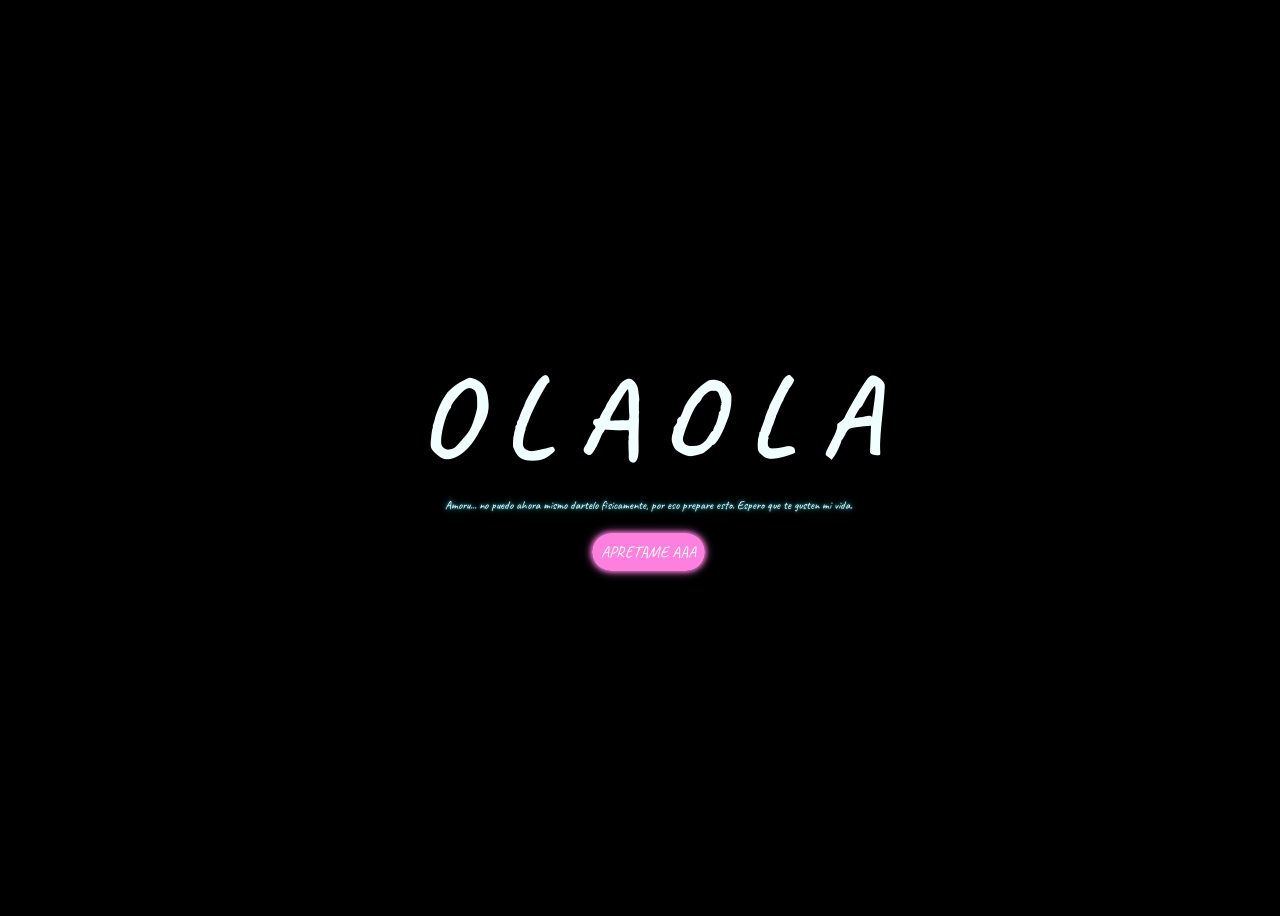
==== index.html @ c2a94c67 "Add files via upload" ====
<!DOCTYPE html>
<html lang="es">

<head>
    <meta charset="UTF-8">
    <meta http-equiv="X-UA-Compatible" content="IE=edge">
    <meta name="viewport" content="width=device-width, initial-scale=1.0">
    <link rel="stylesheet" href="css/style.css">
    <link rel="icon" href="img/flowers.png" type="image/x-icon">
    <title>Flowers</title>
</head>

<body>
    <div class="greetings">
        <span>O</span>
        <span>L</span>
        <span>A</span>
        <span>O</span>
        <span>L</span>
        <span>A</span>
    </div>
    <div class="description">
        <span>Amoru... no puedo ahora mismo dartelo fisicamente, por eso prepare esto. Espero que te gusten mi vida.</span>
    </div>
    <div class="button">
        <button class="botones">
            <a href="flower.html" style="color: #fff;">APRETAME AAA</a>
        </button>
    </div>

</body>

</html>
---- css/style.css ----
@import url('https://fonts.googleapis.com/css2?family=Caveat:wght@400;500;600;700&display=swap');

* {
    font-family: 'Caveat', cursive;
}

body {
    color: azure;
    width: 100%;
    height: 100vh;
    display: flex;
    flex-direction: column;
    align-items: center;
    justify-content: center;
    background-color: black;
    padding: 20px;
    box-sizing: border-box;
}

.botones {
    padding: 9px;
    border-radius: 80px;
    background-color: transparent;
    border: none;
}

.botones a {
    background-color: #fd7fde;
    padding: 9px;
    border-radius: 80px;
    -webkit-border-radius: 80px;
    -moz-border-radius: 80px;
    -ms-border-radius: 80px;
    -o-border-radius: 80px;
    box-shadow: 0 0 5px #fd7fde, 0 0 10px #fd7fde;
}

.botones a:focus {
    background-color: rgb(50, 194, 194);
}

.greetings {
    font-size: clamp(2rem, 12vw, 7rem);
    font-weight: 900;
    margin-bottom: 10px;
}

.greetings>span {
    animation: glow 2.5s ease-in-out infinite;
}

@keyframes glow {

    0%,
    100% {
        color: #ffb6c1;
        text-shadow: 0 0 12px #39c6d6, 0 0 50px #39c6d6, 0 0 100px #39c6d6;
    }

    10%,
    90% {
        color: #111;
        text-shadow: none;
    }
}

.greetings>span:nth-child(2) {
    animation-delay: .2s;
}

.greetings>span:nth-child(3) {
    animation-delay: .4s;
}

.greetings>span:nth-child(4) {
    animation-delay: .6s;
}

.greetings>span:nth-child(5) {
    animation-delay: .8s;
}

.greetings>span:nth-child(6) {
    animation-delay: 1s;
}

.description {
    font-size: clamp(0.5rem, 3vw, 0.75rem);
    margin-bottom: 20px;
    text-shadow: 0 0 3px #39c6d6, 0 0 6px #39c6d6;
    text-align: center;
    max-width: 90%;
}

.button a {
    text-decoration: none;
    font-size: clamp(0.8rem, 4vw, 1rem);
    color: #111;
}

@media screen and (max-width:574px) {
    body {
        padding: 10px;
    }

    .greetings {
        display: block;
        font-size: clamp(1.5rem, 8vw, 4rem);
        font-weight: 800;
        text-align: center;
        margin-bottom: 5px;
    }

    .description {
        font-size: clamp(0.4rem, 2.5vw, 1rem);
        margin-bottom: 15px;
    }

    .button a {
        font-size: clamp(0.7rem, 3vw, 1rem);
    }
}
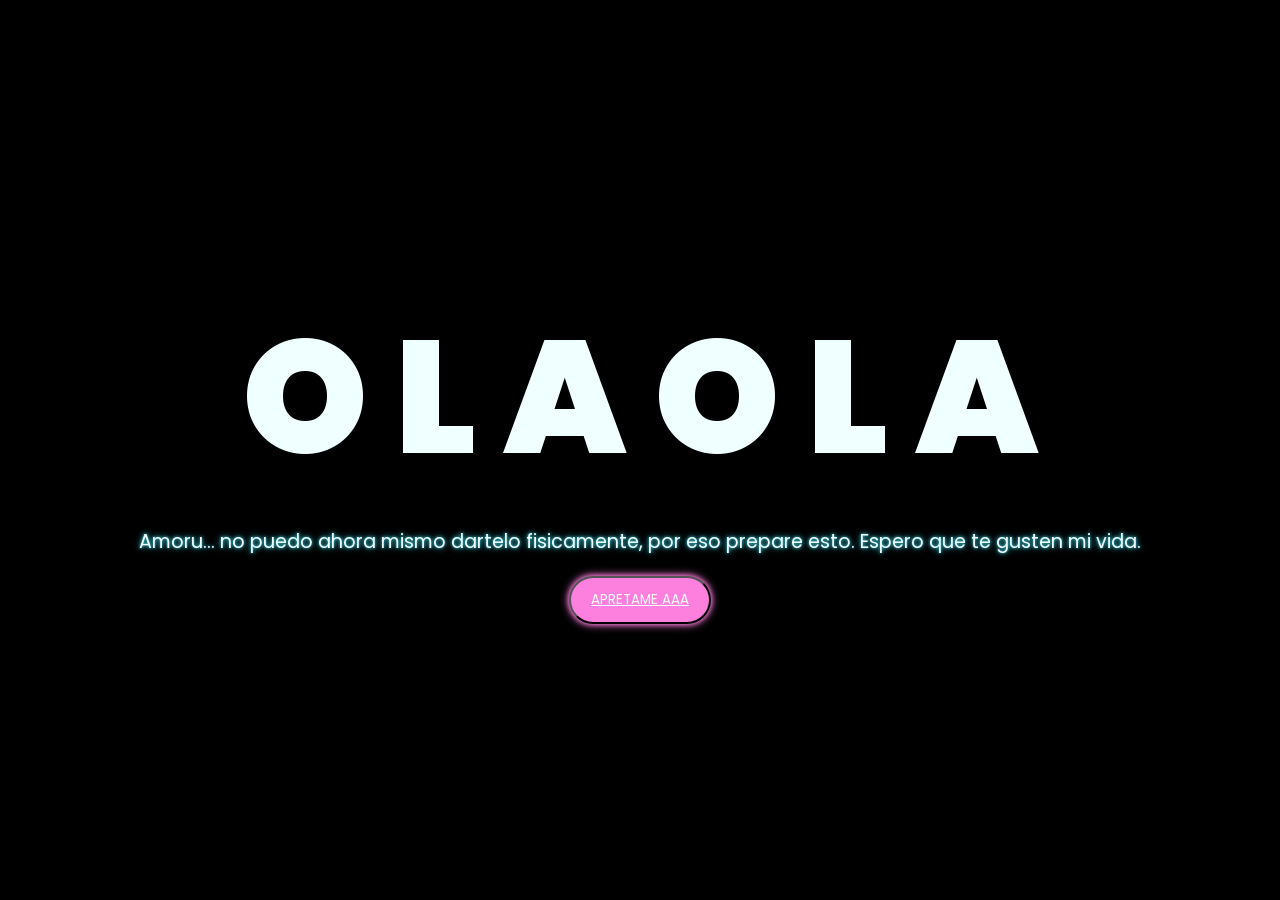
==== commit d9bfcc23: "Update index.html" ====
--- a/index.html
+++ b/index.html
@@ -30,4 +30,10 @@
 
 </body>
 
+<script>
+function guardarAudio() {
+  localStorage.setItem("playAudio", "true");
+}
+</script>
+
 </html>
--- a/css/style.css
+++ b/css/style.css
@@ -1,122 +1,104 @@
-@import url('https://fonts.googleapis.com/css2?family=Caveat:wght@400;500;600;700&display=swap');
+@import url('https://fonts.googleapis.com/css2?family=Poppins:wght@400;700;900&display=swap');
 
 * {
-    font-family: 'Caveat', cursive;
+    margin: 0;
+    padding: 0;
+    box-sizing: border-box;
+    font-family: 'Poppins', sans-serif;
+}
+
+html, body {
+    overflow-x: hidden;
+    max-width: 100%;
 }
 
 body {
     color: azure;
     width: 100%;
-    height: 100vh;
+    min-height: 100vh; /* FIX importante (antes 100vh) */
     display: flex;
     flex-direction: column;
     align-items: center;
     justify-content: center;
     background-color: black;
     padding: 20px;
-    box-sizing: border-box;
 }
 
+/* BOTÓN BIEN HECHO */
 .botones {
-    padding: 9px;
+    display: inline-block;
+    padding: 12px 20px;
     border-radius: 80px;
-    background-color: transparent;
-    border: none;
+    background-color: #fd7fde;
+    color: #fff;
+    text-decoration: none;
+    box-shadow: 0 0 5px #fd7fde, 0 0 10px #fd7fde;
+    transition: 0.3s;
 }
 
-.botones a {
-    background-color: #fd7fde;
-    padding: 9px;
-    border-radius: 80px;
-    -webkit-border-radius: 80px;
-    -moz-border-radius: 80px;
-    -ms-border-radius: 80px;
-    -o-border-radius: 80px;
-    box-shadow: 0 0 5px #fd7fde, 0 0 10px #fd7fde;
-}
-
-.botones a:focus {
+.botones:active {
     background-color: rgb(50, 194, 194);
 }
 
+/* TEXTO PRINCIPAL */
 .greetings {
-    font-size: clamp(2rem, 12vw, 7rem);
+    font-size: clamp(3rem, 18vw, 10rem);
     font-weight: 900;
     margin-bottom: 10px;
+    text-align: center;
 }
 
-.greetings>span {
+.greetings > span {
     animation: glow 2.5s ease-in-out infinite;
 }
 
 @keyframes glow {
-
-    0%,
-    100% {
+    0%, 100% {
         color: #ffb6c1;
         text-shadow: 0 0 12px #39c6d6, 0 0 50px #39c6d6, 0 0 100px #39c6d6;
     }
 
-    10%,
-    90% {
+    10%, 90% {
         color: #111;
         text-shadow: none;
     }
 }
 
-.greetings>span:nth-child(2) {
-    animation-delay: .2s;
-}
+.greetings > span:nth-child(2) { animation-delay: .2s; }
+.greetings > span:nth-child(3) { animation-delay: .4s; }
+.greetings > span:nth-child(4) { animation-delay: .6s; }
+.greetings > span:nth-child(5) { animation-delay: .8s; }
+.greetings > span:nth-child(6) { animation-delay: 1s; }
 
-.greetings>span:nth-child(3) {
-    animation-delay: .4s;
-}
-
-.greetings>span:nth-child(4) {
-    animation-delay: .6s;
-}
-
-.greetings>span:nth-child(5) {
-    animation-delay: .8s;
-}
-
-.greetings>span:nth-child(6) {
-    animation-delay: 1s;
-}
-
+/* DESCRIPCIÓN */
 .description {
-    font-size: clamp(0.5rem, 3vw, 0.75rem);
+    font-size: clamp(0.75rem, 4.5vw, 1.2rem);
     margin-bottom: 20px;
     text-shadow: 0 0 3px #39c6d6, 0 0 6px #39c6d6;
     text-align: center;
     max-width: 90%;
 }
 
-.button a {
-    text-decoration: none;
-    font-size: clamp(0.8rem, 4vw, 1rem);
-    color: #111;
+/* CONTENEDOR BOTÓN */
+.button {
+    display: flex;
+    justify-content: center;
 }
 
-@media screen and (max-width:574px) {
+/* RESPONSIVE */
+@media screen and (max-width: 574px) {
     body {
         padding: 10px;
     }
 
     .greetings {
-        display: block;
-        font-size: clamp(1.5rem, 8vw, 4rem);
+        font-size: clamp(2rem, 12vw, 5rem);
         font-weight: 800;
-        text-align: center;
         margin-bottom: 5px;
     }
 
     .description {
-        font-size: clamp(0.4rem, 2.5vw, 1rem);
+        font-size: clamp(0.6rem, 3.5vw, 1rem);
         margin-bottom: 15px;
     }
-
-    .button a {
-        font-size: clamp(0.7rem, 3vw, 1rem);
-    }
-}+}
